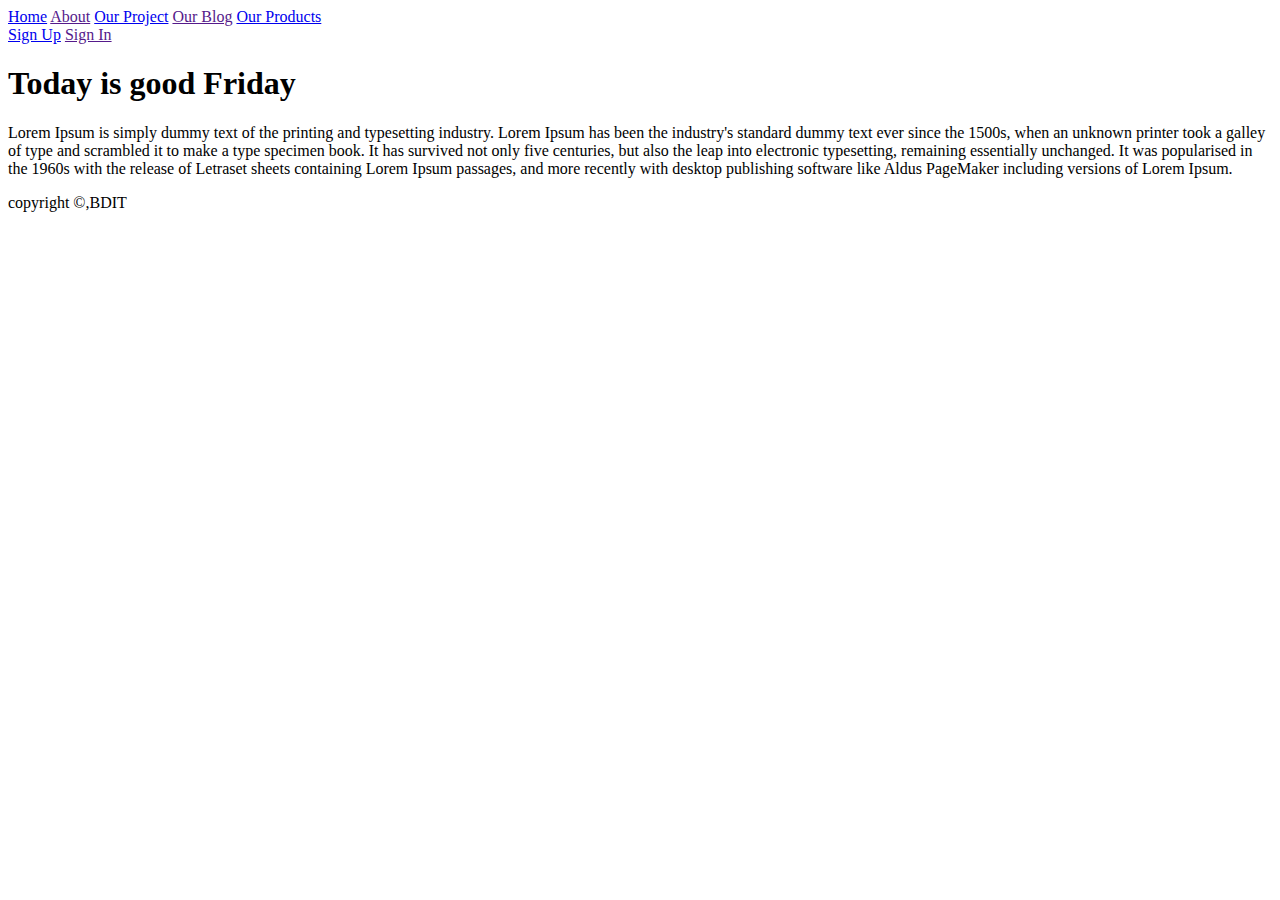
==== index.html @ 5133152a "Create index.html" ====
<!DOCTYPE html>
<html lang="en">
<head>

    <meta charset="UTF-8">
    <meta name="viewport" content="width=device-width, initial-scale=1.0">
    <title>Document</title>
    <link rel="stylesheet" href="style.css" type="text/css">

</head>
<body>
    
        <div class="toplink">
            <a href="./">Home</a>
            <a href="">About</a>
            <a href="project.html">Our Project</a>
            <a href="">Our Blog</a>
            <a href="products.html">Our Products</a>
            <div class="toplink_right">
                <a href="signup.html">Sign Up</a>
                <a href="">Sign In</a>
            </div>
        </div>
    </div>
    <div class="header">
        <h1>Today is good Friday</h1>
    </div>
    <p >
        Lorem Ipsum is simply dummy text of the printing and typesetting industry.
         Lorem Ipsum has been the industry's standard dummy text ever since the 1500s,
          when an unknown printer took a galley of type and scrambled it to make a type specimen book. 
          It has survived not only five centuries, but also the leap into electronic typesetting, 
          remaining essentially unchanged.
           It was popularised in the 1960s with the release of Letraset sheets containing Lorem Ipsum passages,
        
         and more recently with desktop publishing software like Aldus PageMaker including versions of Lorem Ipsum.

    </p>
    <div>
    </div>
  
    <div>
    </div class="footer">
    copyright &copy,BDIT
    
</body>
</html>
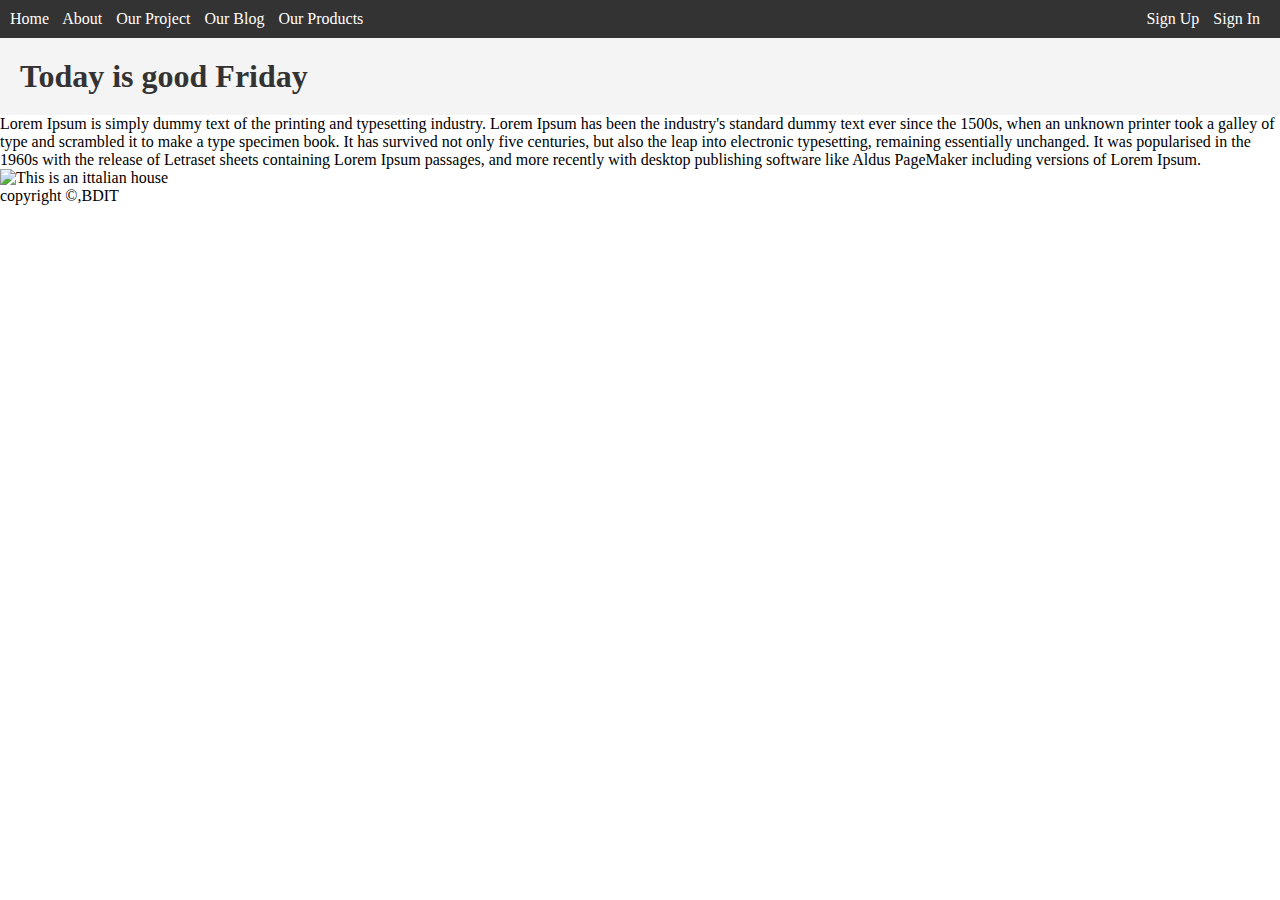
==== commit c247a4ae: "Update index.html" ====
--- a/index.html
+++ b/index.html
@@ -37,11 +37,12 @@
 
     </p>
     <div>
+        <img src="image/image.png" alt="This is an ittalian house">
     </div>
-  
     <div>
     </div class="footer">
     copyright &copy,BDIT
+
     
 </body>
 </html>
--- a/style.css
+++ b/style.css
@@ -0,0 +1,86 @@
+/* style.css */
+
+/* Resetting default margin and padding for all elements */
+* {
+    margin: 0;
+    padding: 0;
+}
+
+/* Styling top links */
+.toplink {
+    background-color: #333; /* Dark background color */
+    padding: 10px; /* Add padding */
+}
+
+.toplink a {
+    color: #fff; /* White color for links */
+    text-decoration: none; /* Remove underline */
+    margin-right: 10px; /* Add space between links */
+}
+
+.toplink_right {
+    float: right; /* Align the right section to the right */
+}
+
+/* Styling header */
+.header {
+    background-color: #f4f4f4; /* Light background color */
+    padding: 20px; /* Add padding */
+}
+
+.header h1 {
+    color: #333; /* Dark color for header text */
+}
+
+/* style.css */
+
+.signup-container {
+    max-width: 400px;
+    margin: 50px auto;
+    padding: 20px;
+    border: 1px solid #ccc;
+    border-radius: 5px;
+    background-color: #f9f9f9;
+}
+
+.signup-container h2 {
+    text-align: center;
+    margin-bottom: 20px;
+}
+
+.form-group {
+    margin-bottom: 15px;
+}
+
+.form-group label {
+    display: block;
+    margin-bottom: 5px;
+}
+
+.form-group input {
+    width: 100%;
+    padding: 8px;
+    border: 1px solid #ccc;
+    border-radius: 4px;
+}
+
+button[type="submit"] {
+    width: 100%;
+    padding: 10px;
+    background-color: #007bff;
+    color: #fff;
+    border: none;
+    border-radius: 4px;
+    cursor: pointer;
+}
+
+button[type="submit"]:hover {
+    background-color: #0056b3;
+}
+
+.image{
+width: 300px;
+height: 200px;
+background-image: -moz-element(image);
+
+}
